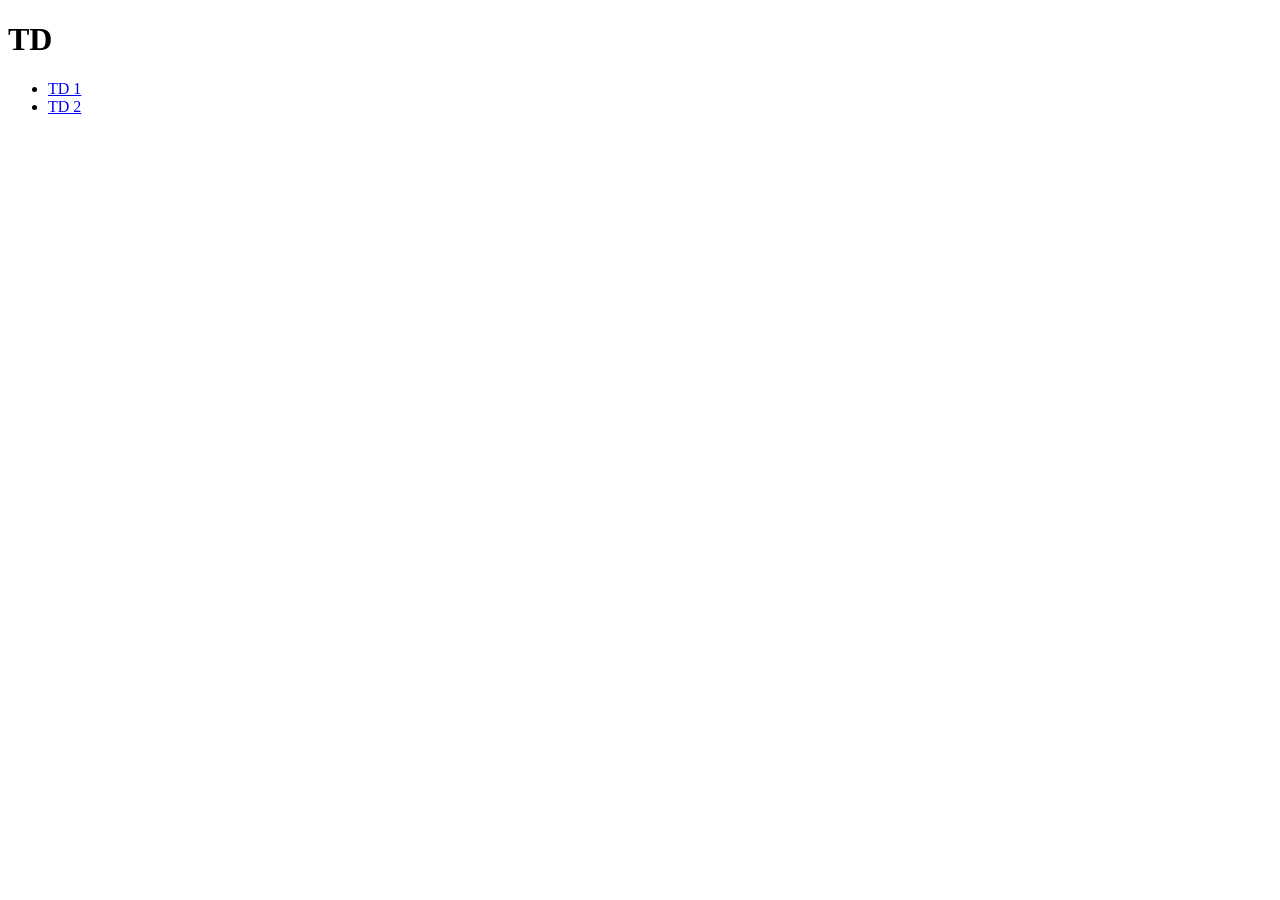
==== ressources/R4/R4.10 - Complément Web/TD/index.html @ 72a89396 "update" ====
<!DOCTYPE html>
<html lang="fr">
<head>
    <meta HTTP-equiv="Content-Type" content="text/html;charset=utf-8"/>
    <title>TD</title>
</head>
<body>
<h1>TD</h1>
<ul>
    <li>
        <a href="td1/html/td1.html">TD 1</a>
    </li>
    <li>
        <a href="#">TD 2</a>
    </li>
</ul>
</body>
</html>
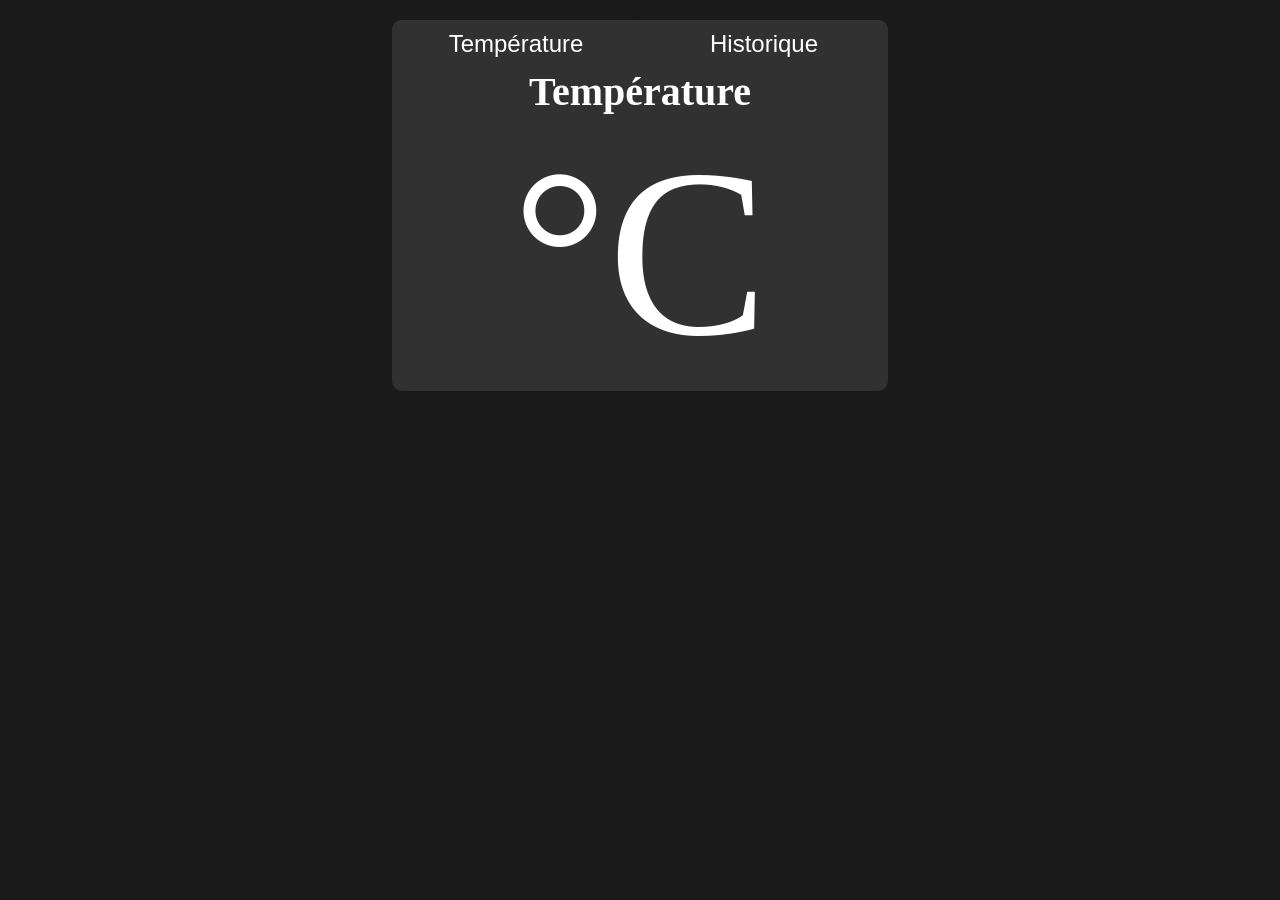
==== commit 9036d5ad: "book app rest" ====
--- a/ressources/R4/R4.10 - Complément Web/TD/index.html
+++ b/ressources/R4/R4.10 - Complément Web/TD/index.html
@@ -5,14 +5,8 @@
     <title>TD</title>
 </head>
 <body>
-<h1>TD</h1>
-<ul>
-    <li>
-        <a href="td1/html/td1.html">TD 1</a>
-    </li>
-    <li>
-        <a href="#">TD 2</a>
-    </li>
-</ul>
+<script>
+    location.href = "td2/index.html";
+</script>
 </body>
 </html>
